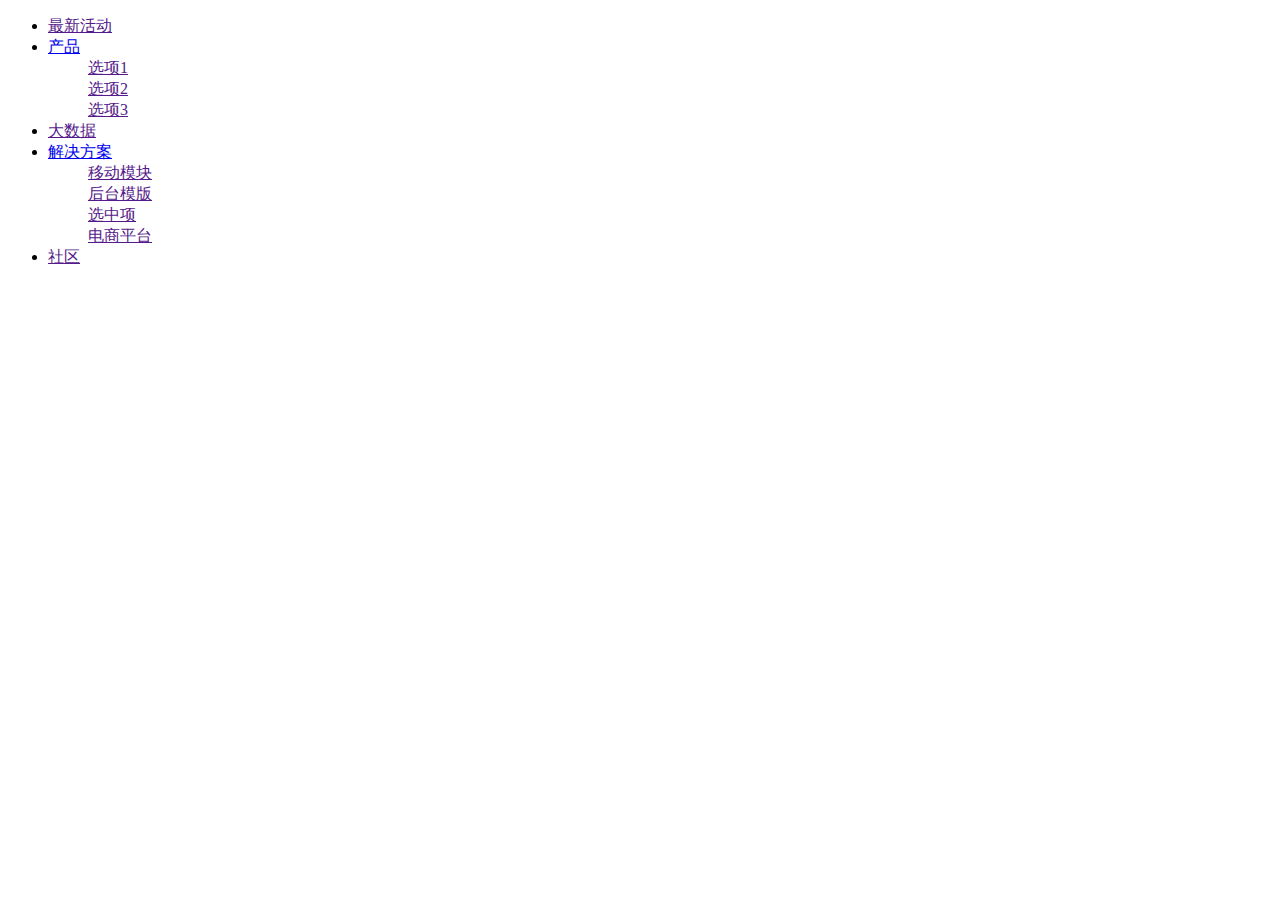
==== src/main/resources/templates/index.html @ a38d7dff "shiro+layui登录跳转功能 用户注册功能" ====
<!DOCTYPE html>
<html lang="en">
<head>
    <meta charset="UTF-8">
    <title>INDEX</title>
    <link rel="stylesheet" href="/layui/css/layui.css">
    <script src="/layui/layui.js"></script>
</head>
<body>
    <ul class="layui-nav">
        <li class="layui-nav-item"><a href="">最新活动</a></li>
        <li class="layui-nav-item layui-this">
            <a href="javascript:;">产品</a>
            <dl class="layui-nav-child">
                <dd><a href="">选项1</a></dd>
                <dd><a href="">选项2</a></dd>
                <dd><a href="">选项3</a></dd>
            </dl>
        </li>
        <li class="layui-nav-item"><a href="">大数据</a></li>
        <li class="layui-nav-item">
            <a href="javascript:;">解决方案</a>
            <dl class="layui-nav-child">
                <dd><a href="">移动模块</a></dd>
                <dd><a href="">后台模版</a></dd>
                <dd class="layui-this"><a href="">选中项</a></dd>
                <dd><a href="">电商平台</a></dd>
            </dl>
        </li>
        <li class="layui-nav-item"><a href="">社区</a></li>
    </ul>

    <script>
        layui.use('element', function(){
            var element = layui.element; //导航的hover效果、二级菜单等功能，需要依赖element模块

            //监听导航点击
            element.on('nav(demo)', function(elem){
                //console.log(elem)
                layer.msg(elem.text());
            });
        });
    </script>
</body>
</html>
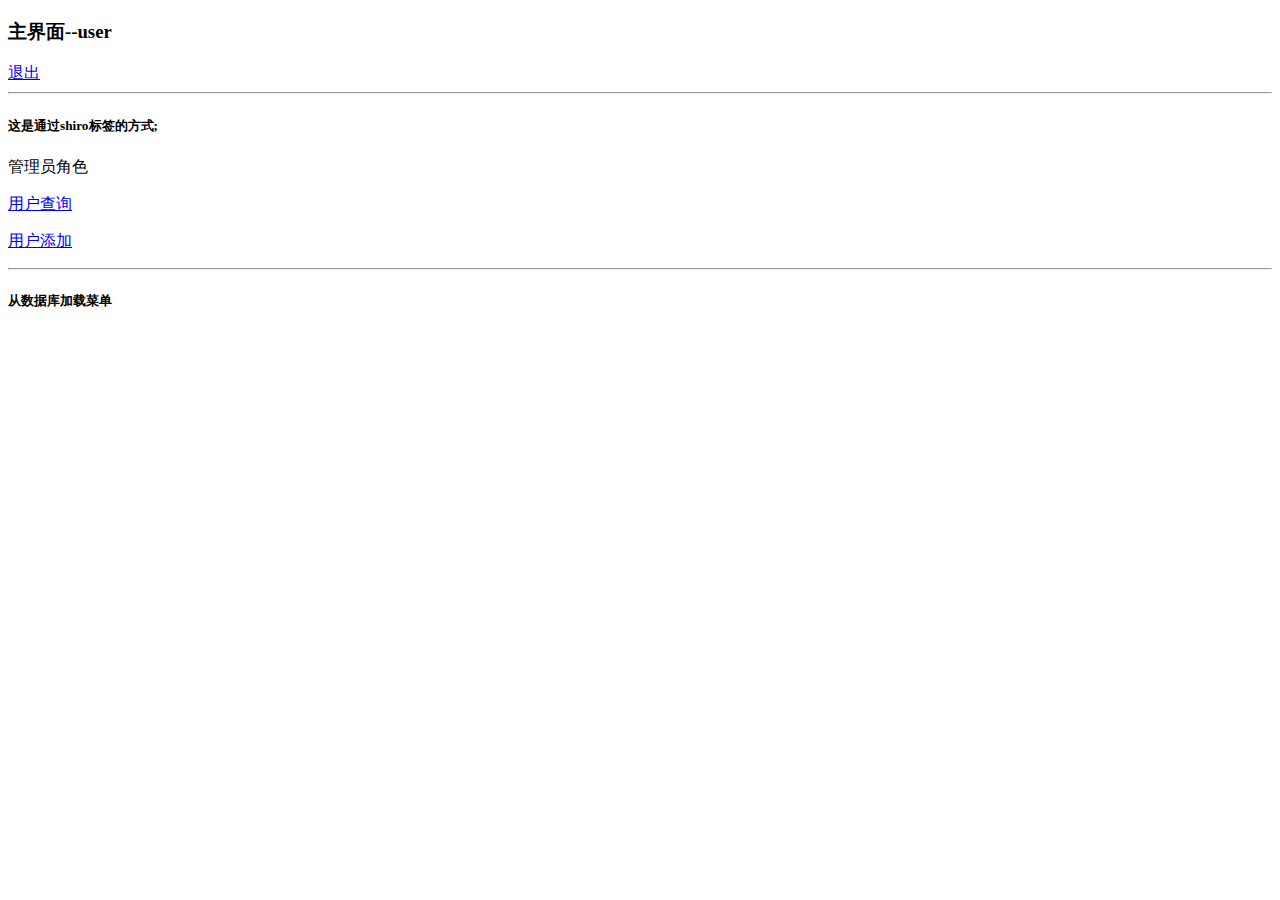
==== commit 8405737c: "增加shiro页面标签" ====
--- a/src/main/resources/templates/index.html
+++ b/src/main/resources/templates/index.html
@@ -1,45 +1,39 @@
 <!DOCTYPE html>
-<html lang="en">
+<html xmlns:th="http://www.w3.org/1999/xhtml" xmlns:shiro="http://www.w3.org/1999/xhtml">
 <head>
-    <meta charset="UTF-8">
-    <title>INDEX</title>
-    <link rel="stylesheet" href="/layui/css/layui.css">
-    <script src="/layui/layui.js"></script>
+    <meta charset="UTF-8" />
+    <title>Insert title here</title>
 </head>
 <body>
-    <ul class="layui-nav">
-        <li class="layui-nav-item"><a href="">最新活动</a></li>
-        <li class="layui-nav-item layui-this">
-            <a href="javascript:;">产品</a>
-            <dl class="layui-nav-child">
-                <dd><a href="">选项1</a></dd>
-                <dd><a href="">选项2</a></dd>
-                <dd><a href="">选项3</a></dd>
-            </dl>
-        </li>
-        <li class="layui-nav-item"><a href="">大数据</a></li>
-        <li class="layui-nav-item">
-            <a href="javascript:;">解决方案</a>
-            <dl class="layui-nav-child">
-                <dd><a href="">移动模块</a></dd>
-                <dd><a href="">后台模版</a></dd>
-                <dd class="layui-this"><a href="">选中项</a></dd>
-                <dd><a href="">电商平台</a></dd>
-            </dl>
-        </li>
-        <li class="layui-nav-item"><a href="">社区</a></li>
-    </ul>
 
-    <script>
-        layui.use('element', function(){
-            var element = layui.element; //导航的hover效果、二级菜单等功能，需要依赖element模块
+<h3>主界面--<span th:text="'登录账号：'+${userInfo.username}+'--名称：'+${userInfo.name}">user</span></h3>
+<a href="/logout">退出</a>
+<hr />
 
-            //监听导航点击
-            element.on('nav(demo)', function(elem){
-                //console.log(elem)
-                layer.msg(elem.text());
-            });
-        });
-    </script>
+
+<!-- 这些实际从数据库中进行查询，可以在 -->
+<h5>这是通过shiro标签的方式;</h5>
+<p shiro:hasRole="admin">
+    <a>管理员角色</a>
+</p>
+
+<p shiro:hasPermission="userInfo:query">
+    <a href="/userInfo/userList">用户查询</a>
+</p>
+<p shiro:hasPermission="userInfo:add">
+    <a href="/userInfo/userAdd">用户添加</a>
+</p>
+
+
+<hr />
+<h5>从数据库加载菜单</h5>
+<div th:each="roleList:${userInfo.roleList}">
+    <span th:text="${roleList.description}"></span>
+    <!-- 角色下所有的所有菜单,实际开发中，只需要获取所有的权限就可以了，无所谓是哪个角色的； -->
+    <p style="color:blue;margin-left:30px;" th:each="permission:${roleList.permissions}">
+        <a th:href="${permission.url}" th:text="${permission.name}"></a>
+    </p>
+</div>
+
 </body>
 </html>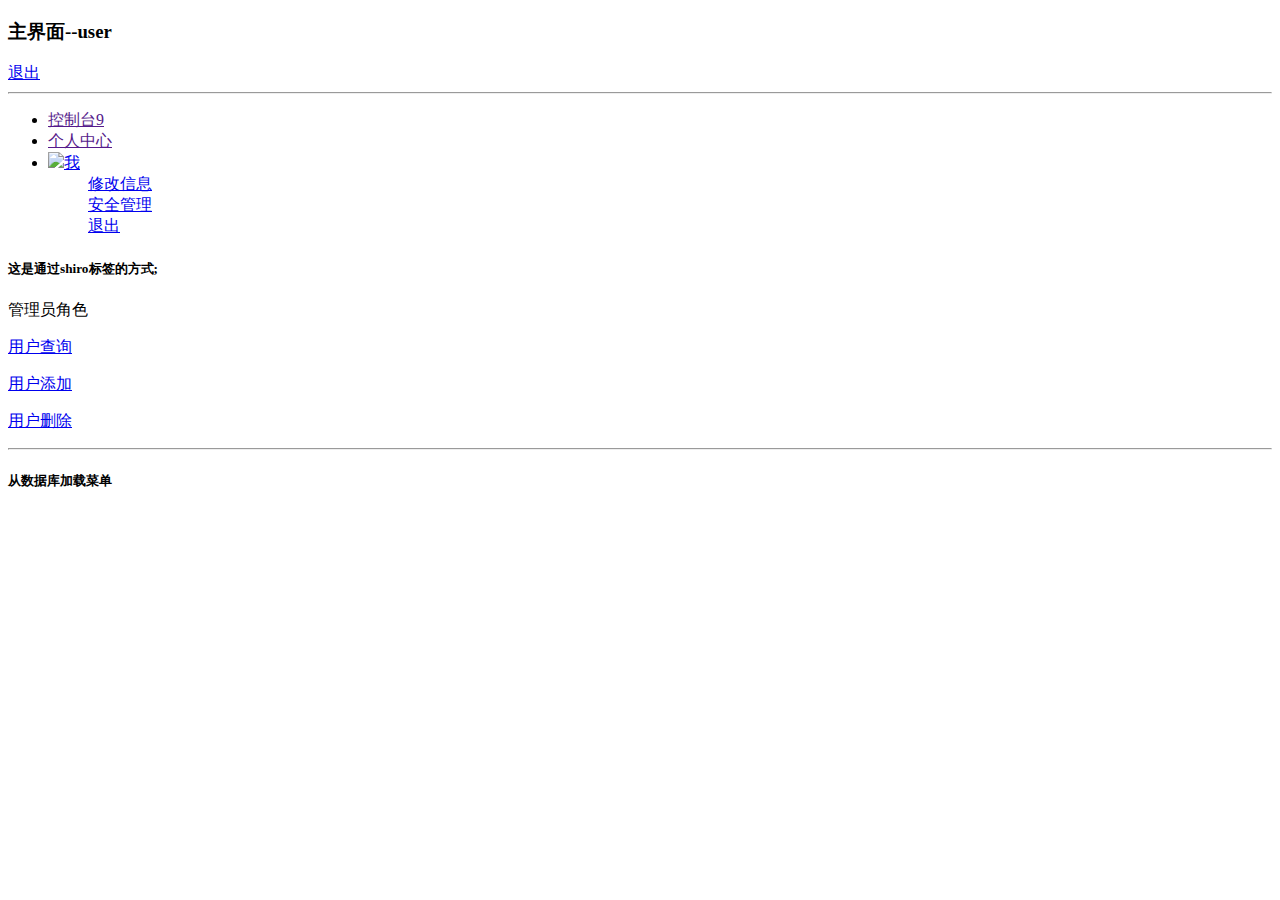
==== commit ae360103: "整合layUI导航条" ====
--- a/src/main/resources/templates/index.html
+++ b/src/main/resources/templates/index.html
@@ -1,14 +1,32 @@
 <!DOCTYPE html>
 <html xmlns:th="http://www.w3.org/1999/xhtml" xmlns:shiro="http://www.w3.org/1999/xhtml">
 <head>
-    <meta charset="UTF-8" />
+    <meta charset="UTF-8"/>
     <title>Insert title here</title>
+    <link rel="stylesheet" href="/layui/css/layui.css" media="all">
+    <script src="/layui/layui.js"></script>
 </head>
 <body>
 
 <h3>主界面--<span th:text="'登录账号：'+${userInfo.username}+'--名称：'+${userInfo.name}">user</span></h3>
 <a href="/logout">退出</a>
-<hr />
+<hr/>
+<ul class="layui-nav">
+    <li class="layui-nav-item">
+        <a href="">控制台<span class="layui-badge">9</span></a>
+    </li>
+    <li class="layui-nav-item">
+        <a href="">个人中心<span class="layui-badge-dot"></span></a>
+    </li>
+    <li class="layui-nav-item" lay-unselect="">
+        <a href="javascript:;"><img src="//t.cn/RCzsdCq" class="layui-nav-img">我</a>
+        <dl class="layui-nav-child">
+            <dd><a href="javascript:;">修改信息</a></dd>
+            <dd><a href="javascript:;">安全管理</a></dd>
+            <dd><a href="/logout">退出</a></dd>
+        </dl>
+    </li>
+</ul>
 
 
 <!-- 这些实际从数据库中进行查询，可以在 -->
@@ -18,14 +36,17 @@
 </p>
 
 <p shiro:hasPermission="userInfo:query">
-    <a href="/userInfo/userList">用户查询</a>
+    <a href="/userInfo/userQuery">用户查询</a>
 </p>
 <p shiro:hasPermission="userInfo:add">
     <a href="/userInfo/userAdd">用户添加</a>
 </p>
+<p shiro:hasPermission="userInfo:del">
+    <a href="/userInfo/userDel">用户删除</a>
+</p>
 
 
-<hr />
+<hr/>
 <h5>从数据库加载菜单</h5>
 <div th:each="roleList:${userInfo.roleList}">
     <span th:text="${roleList.description}"></span>
@@ -34,6 +55,16 @@
         <a th:href="${permission.url}" th:text="${permission.name}"></a>
     </p>
 </div>
+<script>
+    layui.use('element', function () {
+        var element = layui.element; //导航的hover效果、二级菜单等功能，需要依赖element模块
 
+        //监听导航点击
+        element.on('nav(demo)', function (elem) {
+            //console.log(elem)
+            layer.msg(elem.text());
+        });
+    });
+</script>
 </body>
 </html>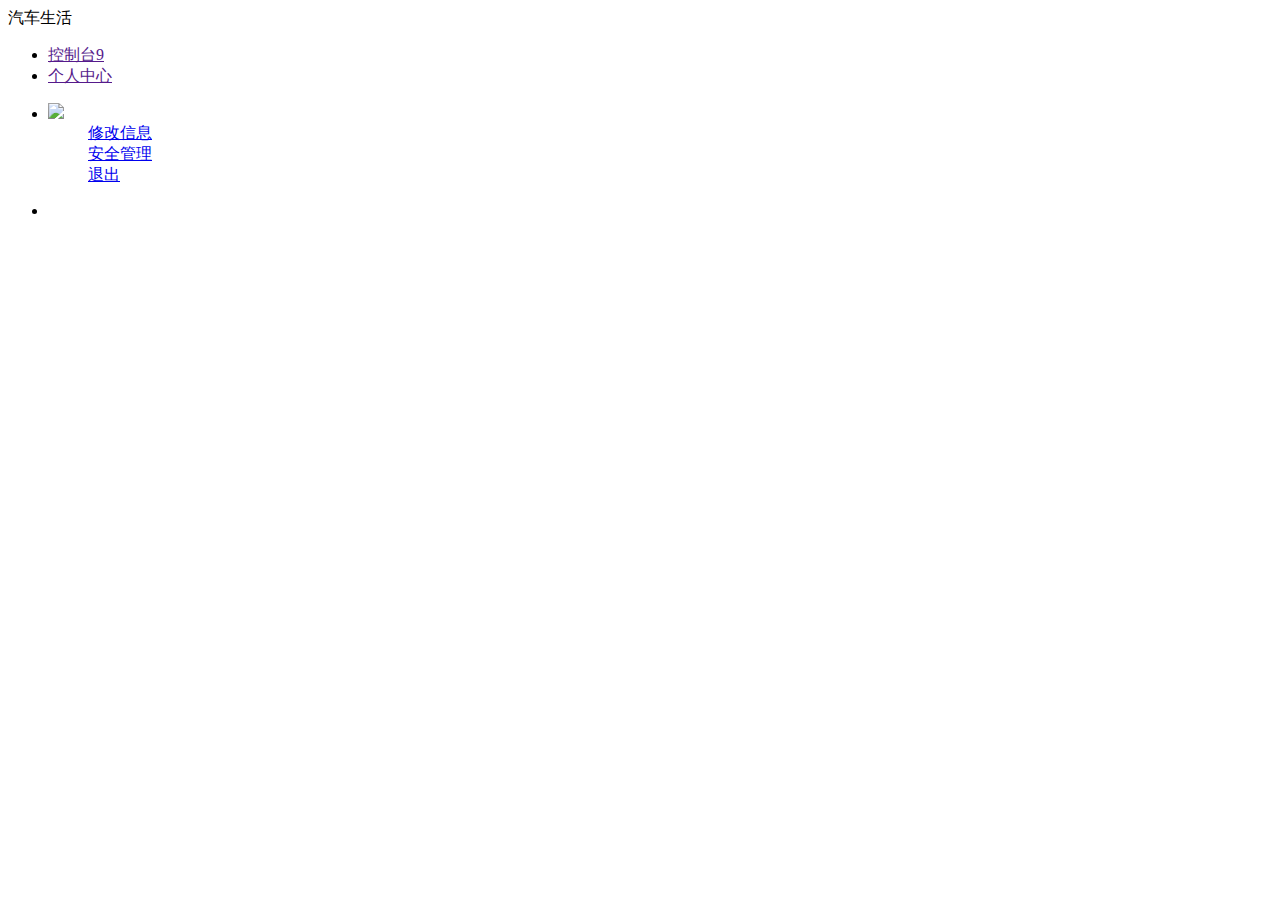
==== commit aa37d95a: "layui菜单栏和点击菜单跳转页面的功能" ====
--- a/src/main/resources/templates/index.html
+++ b/src/main/resources/templates/index.html
@@ -1,5 +1,5 @@
 <!DOCTYPE html>
-<html xmlns:th="http://www.w3.org/1999/xhtml" xmlns:shiro="http://www.w3.org/1999/xhtml">
+<html xmlns:th="http://www.thymeleaf.org" xmlns:shiro="http://www.w3.org/1999/xhtml">
 <head>
     <meta charset="UTF-8"/>
     <title>Insert title here</title>
@@ -7,53 +7,47 @@
     <script src="/layui/layui.js"></script>
 </head>
 <body>
-
-<h3>主界面--<span th:text="'登录账号：'+${userInfo.username}+'--名称：'+${userInfo.name}">user</span></h3>
-<a href="/logout">退出</a>
-<hr/>
-<ul class="layui-nav">
-    <li class="layui-nav-item">
-        <a href="">控制台<span class="layui-badge">9</span></a>
-    </li>
-    <li class="layui-nav-item">
-        <a href="">个人中心<span class="layui-badge-dot"></span></a>
-    </li>
-    <li class="layui-nav-item" lay-unselect="">
-        <a href="javascript:;"><img src="//t.cn/RCzsdCq" class="layui-nav-img">我</a>
-        <dl class="layui-nav-child">
-            <dd><a href="javascript:;">修改信息</a></dd>
-            <dd><a href="javascript:;">安全管理</a></dd>
-            <dd><a href="/logout">退出</a></dd>
-        </dl>
-    </li>
-</ul>
-
-
-<!-- 这些实际从数据库中进行查询，可以在 -->
-<h5>这是通过shiro标签的方式;</h5>
-<p shiro:hasRole="admin">
-    <a>管理员角色</a>
-</p>
-
-<p shiro:hasPermission="userInfo:query">
-    <a href="/userInfo/userQuery">用户查询</a>
-</p>
-<p shiro:hasPermission="userInfo:add">
-    <a href="/userInfo/userAdd">用户添加</a>
-</p>
-<p shiro:hasPermission="userInfo:del">
-    <a href="/userInfo/userDel">用户删除</a>
-</p>
-
-
-<hr/>
-<h5>从数据库加载菜单</h5>
-<div th:each="roleList:${userInfo.roleList}">
-    <span th:text="${roleList.description}"></span>
-    <!-- 角色下所有的所有菜单,实际开发中，只需要获取所有的权限就可以了，无所谓是哪个角色的； -->
-    <p style="color:blue;margin-left:30px;" th:each="permission:${roleList.permissions}">
-        <a th:href="${permission.url}" th:text="${permission.name}"></a>
-    </p>
+<div class="layui-layout layui-layout-admin">
+    <div class="layui-header">
+        <div class="layui-logo">汽车生活</div>
+        <ul class="layui-nav layui-layout-left">
+            <li class="layui-nav-item">
+                <a href="">控制台<span class="layui-badge">9</span></a>
+            </li>
+            <li class="layui-nav-item">
+                <a href="">个人中心<span class="layui-badge-dot"></span></a>
+            </li>
+        </ul>
+        <ul class="layui-nav layui-layout-right">
+            <li class="layui-nav-item" lay-unselect="">
+                <a href="javascript:;"><img src="//t.cn/RCzsdCq" class="layui-nav-img"><span
+                        th:text="${userInfo.name}"></span></a>
+                <dl class="layui-nav-child">
+                    <dd><a href="javascript:;">修改信息</a></dd>
+                    <dd><a href="javascript:;">安全管理</a></dd>
+                    <dd><a href="/logout">退出</a></dd>
+                </dl>
+            </li>
+        </ul>
+    </div>
+    <div class="layui-side layui-bg-black">
+        <div class="layui-side-scroll">
+            <!--左侧导航栏-->
+            <ul class="layui-nav layui-nav-tree">
+                <li th:each="parent:${list}" class="layui-nav-item">
+                    <a th:text="${parent.name}"></a>
+                    <dl class="layui-nav-child">
+                        <dd th:each="child:${parent.children}">
+                            <a target="layui-body" th:href="${child.url}" th:text="${child.name}"></a>
+                        </dd>
+                    </dl>
+                </li>
+            </ul>
+        </div>
+    </div>
+    <div class="layui-body">
+        <iframe name="layui-body" id="iframe" scrolling="no" frameborder="0" width="100%" height="100%"></iframe>
+    </div>
 </div>
 <script>
     layui.use('element', function () {
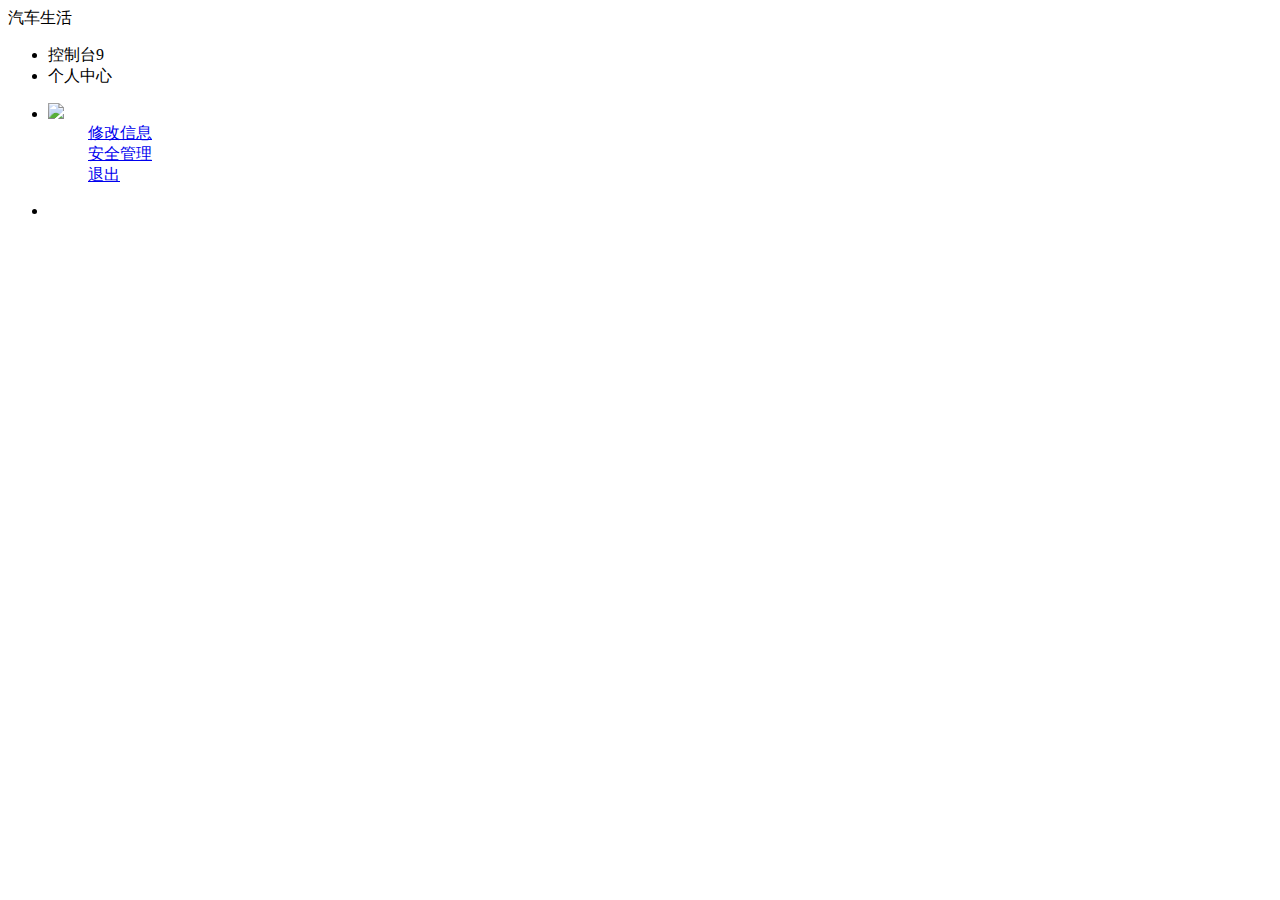
==== commit 82379e01: "【20190628】增加控制台和个人中心的消息提示" ====
--- a/src/main/resources/templates/index.html
+++ b/src/main/resources/templates/index.html
@@ -2,7 +2,7 @@
 <html xmlns:th="http://www.thymeleaf.org" xmlns:shiro="http://www.w3.org/1999/xhtml">
 <head>
     <meta charset="UTF-8"/>
-    <title>Insert title here</title>
+    <title>汽车生活</title>
     <link rel="stylesheet" href="/layui/css/layui.css" media="all">
     <script src="/layui/layui.js"></script>
 </head>
@@ -12,10 +12,10 @@
         <div class="layui-logo">汽车生活</div>
         <ul class="layui-nav layui-layout-left">
             <li class="layui-nav-item">
-                <a href="">控制台<span class="layui-badge">9</span></a>
+                <a onclick="consoleDesk()">控制台<span class="layui-badge">9</span></a>
             </li>
             <li class="layui-nav-item">
-                <a href="">个人中心<span class="layui-badge-dot"></span></a>
+                <a onclick="alert('个人中心')">个人中心<span class="layui-badge-dot"></span></a>
             </li>
         </ul>
         <ul class="layui-nav layui-layout-right">
@@ -59,6 +59,10 @@
             layer.msg(elem.text());
         });
     });
+
+    function consoleDesk(){
+        alert("控制台");
+    }
 </script>
 </body>
 </html>